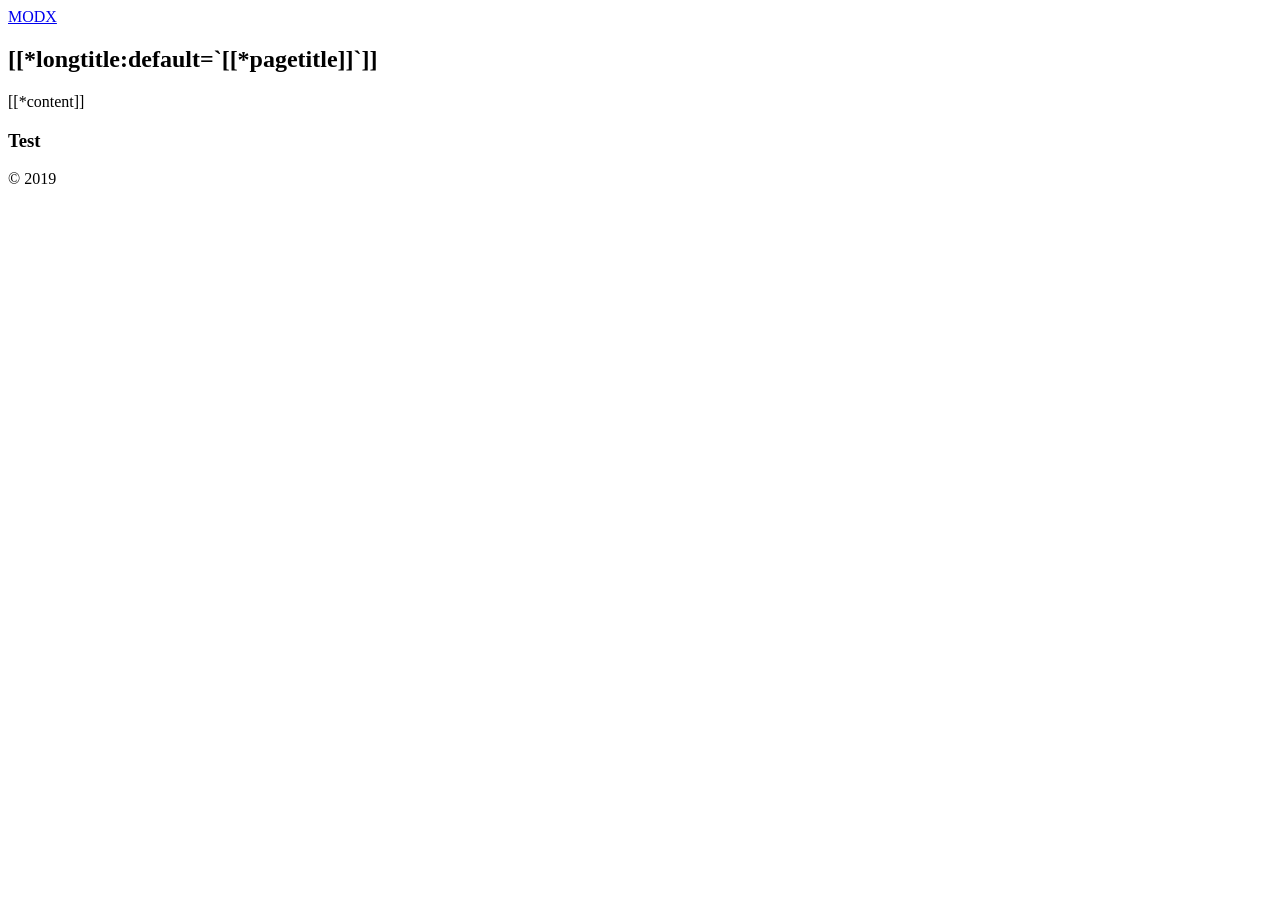
==== index.html @ 216ad2a4 "modx" ====
<!doctype html>
<html lang="en">
<head>
    <title>[[*pagetitle]] - [[++site_name]]</title>
    <base href="[[!++site_url]]" />
    <meta charset="[[++modx_charset]]" />
    <meta http-equiv="X-UA-Compatible" content="IE=edge">
    <meta name="viewport" content="width=device-width, initial-scale=1, maximum-scale=1" />


</head>
<body>

<a href="http://www.modx.com" title="Modx" class="logo" target="_blank">MODX</a>

<div class="container">
    <section>
        <h1>[[*longtitle:default=`[[*pagetitle]]`]]</h1>
        [[*content]]
    </section>

    <div class="companies">
        <h3>Test</h3>

    </div>
</div>
<footer class="disclaimer">
    <p>&copy; 2019 </p>
</footer>

<script>
    // Load the Open Sans font
    try {
        document.addEventListener("DOMContentLoaded", function() { // prevent a Flash Of Unstyled Text (FOUT)
            document.querySelector('head').innerHTML += "<link href='https://fonts.googleapis.com/css?family=Open+Sans:400,700' rel='stylesheet' type='text/css'>";
            document.body.classList.add('loaded');
        });
    } catch (e) { }



</script>

</body>
</html>
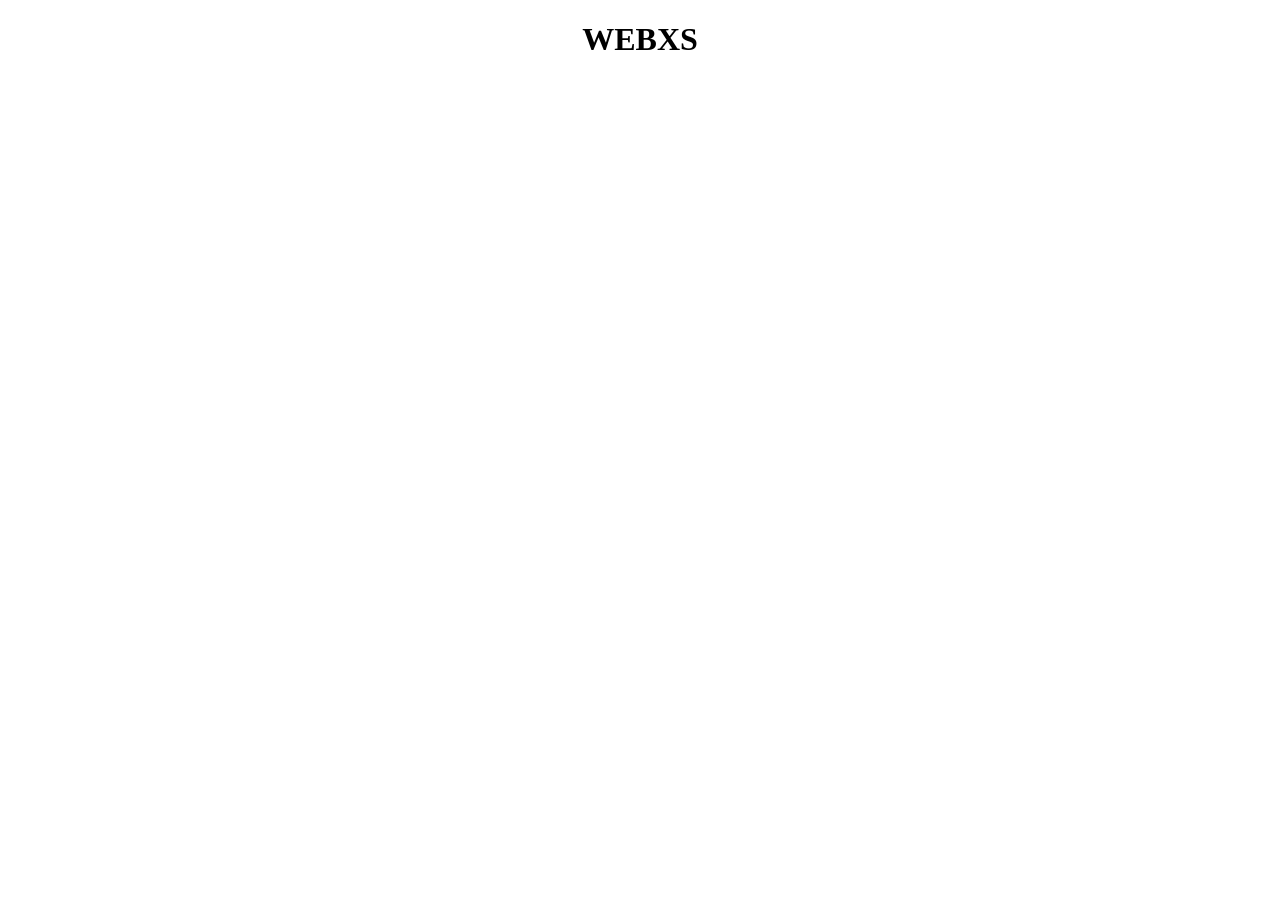
==== commit bff025b1: "Update index" ====
--- a/index.html
+++ b/index.html
@@ -1,45 +1,17 @@
 <!doctype html>
 <html lang="en">
 <head>
-    <title>[[*pagetitle]] - [[++site_name]]</title>
-    <base href="[[!++site_url]]" />
-    <meta charset="[[++modx_charset]]" />
+    <title>WEBXS</title>
+
+    <meta charset="UTF-8">
     <meta http-equiv="X-UA-Compatible" content="IE=edge">
-    <meta name="viewport" content="width=device-width, initial-scale=1, maximum-scale=1" />
+    <meta name="viewport"
+          content="width=device-width, user-scalable=no, initial-scale=1.0, maximum-scale=1.0, minimum-scale=1.0">
 
 
 </head>
 <body>
 
-<a href="http://www.modx.com" title="Modx" class="logo" target="_blank">MODX</a>
-
-<div class="container">
-    <section>
-        <h1>[[*longtitle:default=`[[*pagetitle]]`]]</h1>
-        [[*content]]
-    </section>
-
-    <div class="companies">
-        <h3>Test</h3>
-
-    </div>
-</div>
-<footer class="disclaimer">
-    <p>&copy; 2019 </p>
-</footer>
-
-<script>
-    // Load the Open Sans font
-    try {
-        document.addEventListener("DOMContentLoaded", function() { // prevent a Flash Of Unstyled Text (FOUT)
-            document.querySelector('head').innerHTML += "<link href='https://fonts.googleapis.com/css?family=Open+Sans:400,700' rel='stylesheet' type='text/css'>";
-            document.body.classList.add('loaded');
-        });
-    } catch (e) { }
-
-
-
-</script>
-
+<h1 style="text-align: center">WEBXS</h1>
 </body>
 </html>
